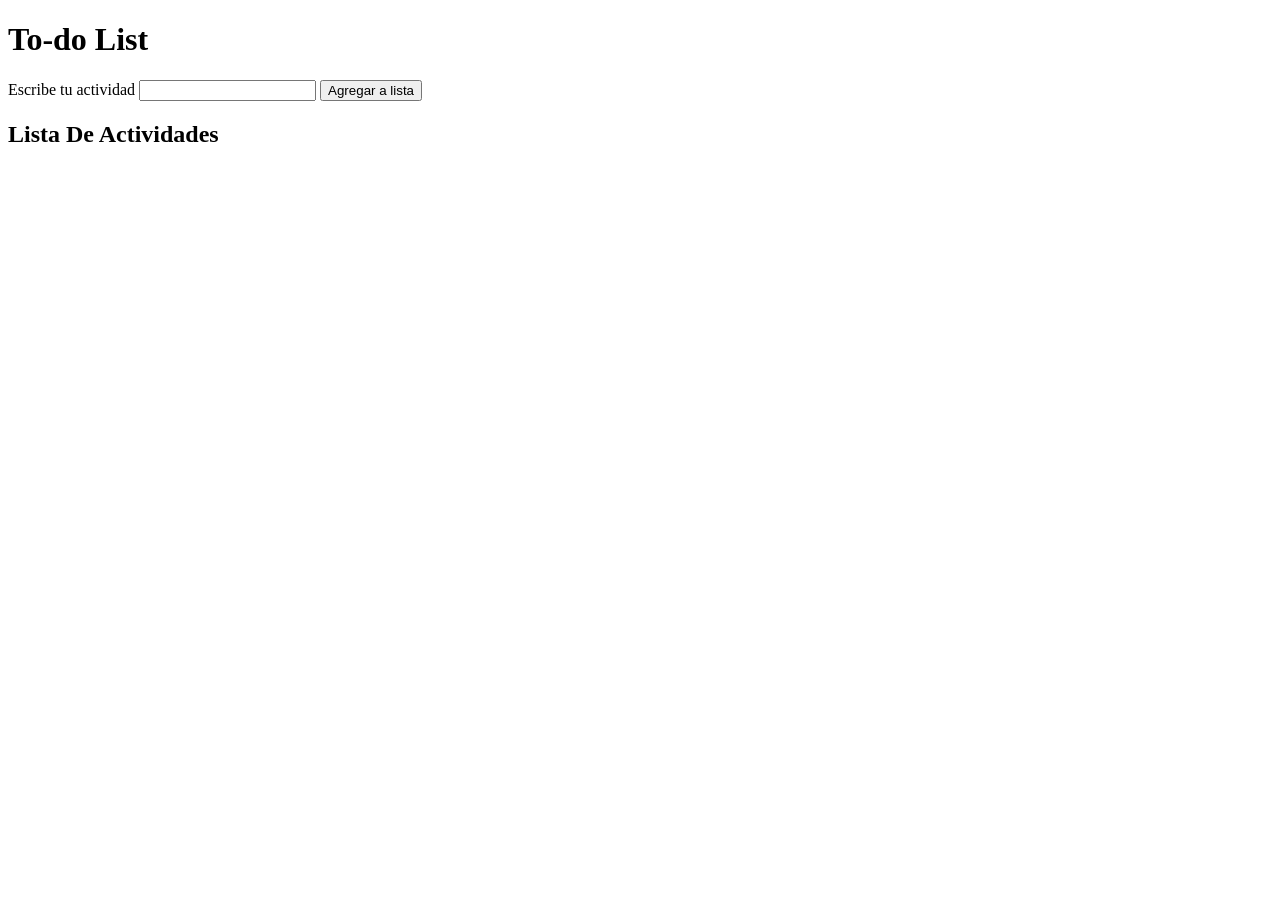
==== To-do-List/index.html @ 2ce003c0 "FundamentosJS-Code-to-do-list" ====
<!DOCTYPE html>
<html lang="en">
<head>
    <meta charset="UTF-8">
    <meta name="viewport" content="width=device-width, initial-scale=1.0">
    <title>Document</title>
</head>
<body>
    <h1>To-do List</h1>

    <label for="Actividad">Escribe tu actividad</label>
    <input id="taskInput" type="text">
    <button id="addButton">Agregar a lista</button>

    <h2>Lista De Actividades</h2>

    <ol id="taskList">
        
    </ol>
</body>
</html>
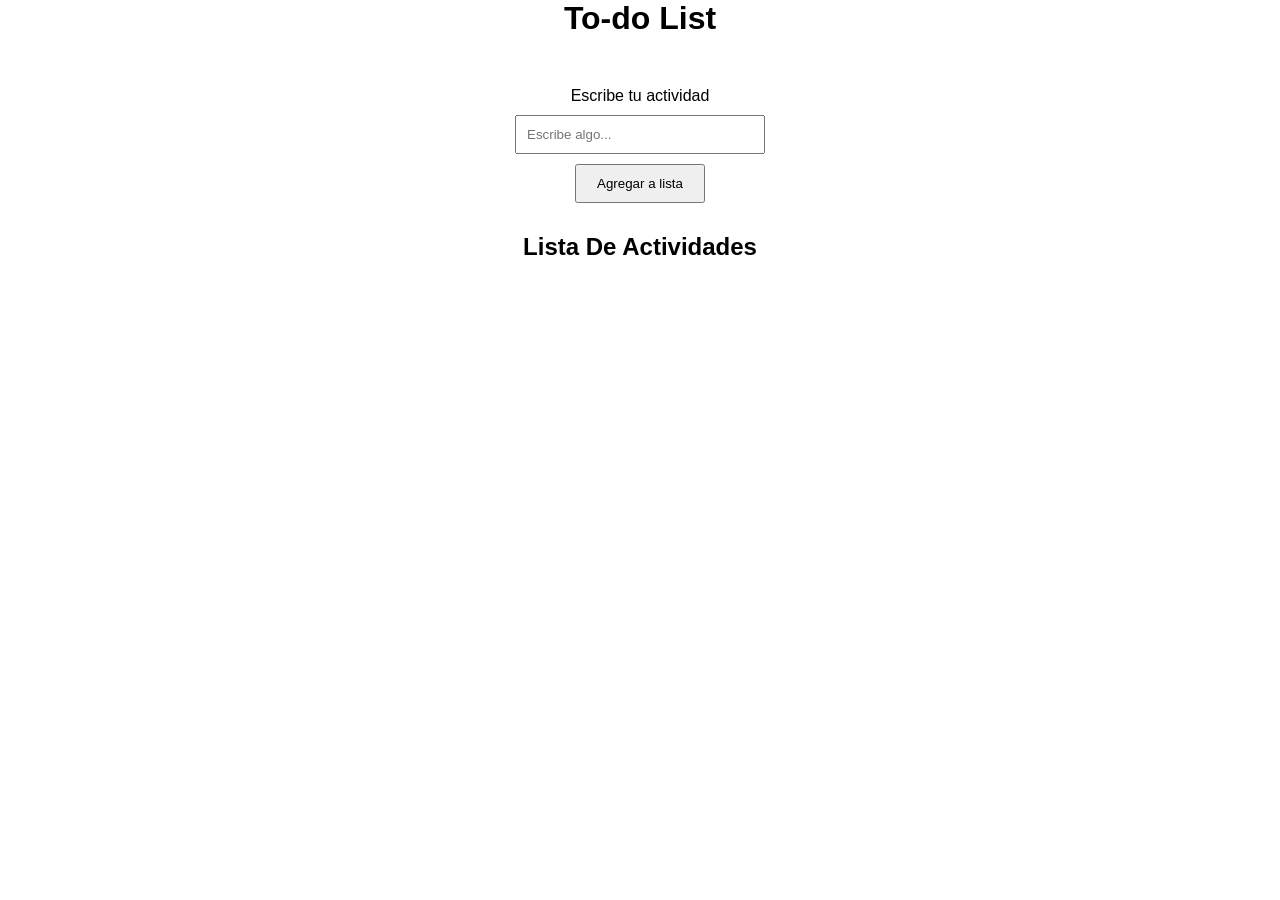
==== commit b012b92c: "Versión_1 to-do list" ====
--- a/To-do-List/index.html
+++ b/To-do-List/index.html
@@ -3,19 +3,24 @@
 <head>
     <meta charset="UTF-8">
     <meta name="viewport" content="width=device-width, initial-scale=1.0">
-    <title>Document</title>
+    <link rel="stylesheet" href="style.css">
+    <title>To-do List</title>
 </head>
 <body>
     <h1>To-do List</h1>
+    <div class="contenedor">
+    <label for="Actividad">Escribe tu actividad</label>
+    <input id="taskInput" type="text" placeholder="Escribe algo...">
+    <button id="addButton">Agregar a lista</button>
+    </div>
 
-    <label for="Actividad">Escribe tu actividad</label>
-    <input id="taskInput" type="text">
-    <button id="addButton">Agregar a lista</button>
-
+    <div class="lista">
     <h2>Lista De Actividades</h2>
 
     <ol id="taskList">
         
     </ol>
+    </div>
+    <script src="script.js"></script>
 </body>
 </html>
--- a/To-do-List/style.css
+++ b/To-do-List/style.css
@@ -0,0 +1,66 @@
+*{
+    margin: 0%;
+    padding: 0%;
+    box-sizing: border-box;
+    font-family:sans-serif;
+}
+
+h1{
+    text-align: center;
+}
+
+.contenedor{
+   display: flex;           /* Activa Flexbox */
+    flex-direction: column;  /* Organiza los elementos en columna */
+    align-items: center;     /* Centra el input y el botón horizontalmente */
+    gap: 10px;               /* Espacio entre input y botón */
+    margin-top: 50px;        /* Baja todo un poco */
+}
+input {
+    padding: 10px;
+    width: 250px;
+}
+
+button {
+    padding: 10px 20px;
+}
+.lista{
+    text-align: center;      /* Centra el texto */
+    margin-top: 30px;        /* Baja el contenido */
+}
+
+
+#taskList {
+    display: inline-block;   /* Permite centrar la lista */
+    text-align: left;        /* Mantiene los números alineados a la izquierda */
+    margin-top: 10px;
+}
+li {
+    margin-bottom: 10px;
+    padding: 10px;
+    background: #f0f0f0;
+    border-radius: 5px;
+    display: flex;
+    justify-content: space-between;
+    align-items: center;
+}
+
+li button {
+    background: #ff4444;
+    color: white;
+    border: none;
+    padding: 5px 15px;
+    border-radius: 5px;
+    cursor: pointer;
+}
+
+li button:hover {
+    background: #cc0000;
+}
+/*display: flex → activa flexbox
+
+flex-direction: column → coloca el input arriba y el botón abajo
+
+align-items: center → centra ambos elementos
+
+gap: 10px → separa el input y el botón sin usar márgenes*/
